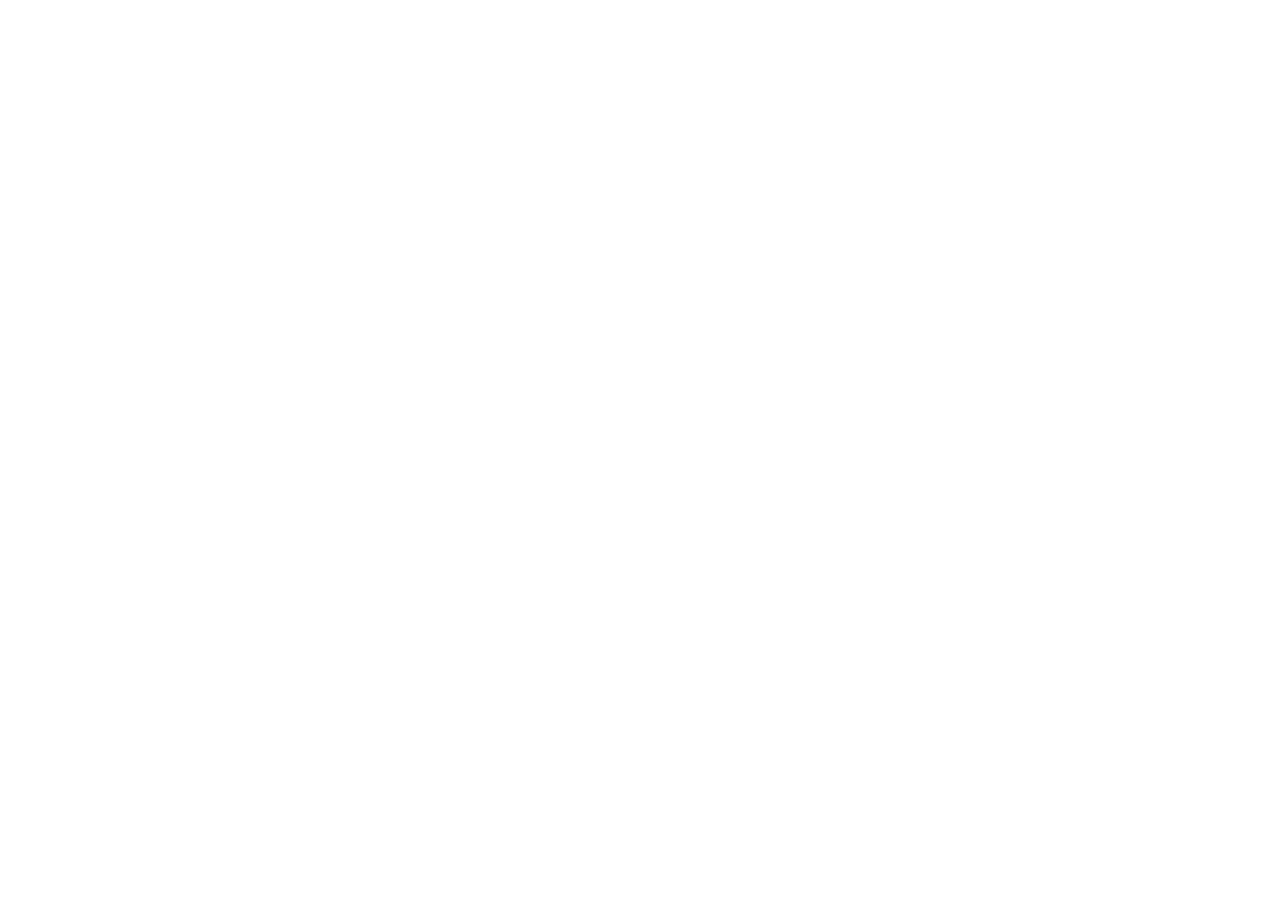
==== assets/html/highscores.html @ e89aa897 "added highscores page" ====
<!DOCTYPE html>
<html lang="en">
<head>
    <meta charset="UTF-8">
    <meta name="viewport" content="width=device-width, initial-scale=1.0">
    <title>Document</title>
</head>
<body>
    
</body>
</html>
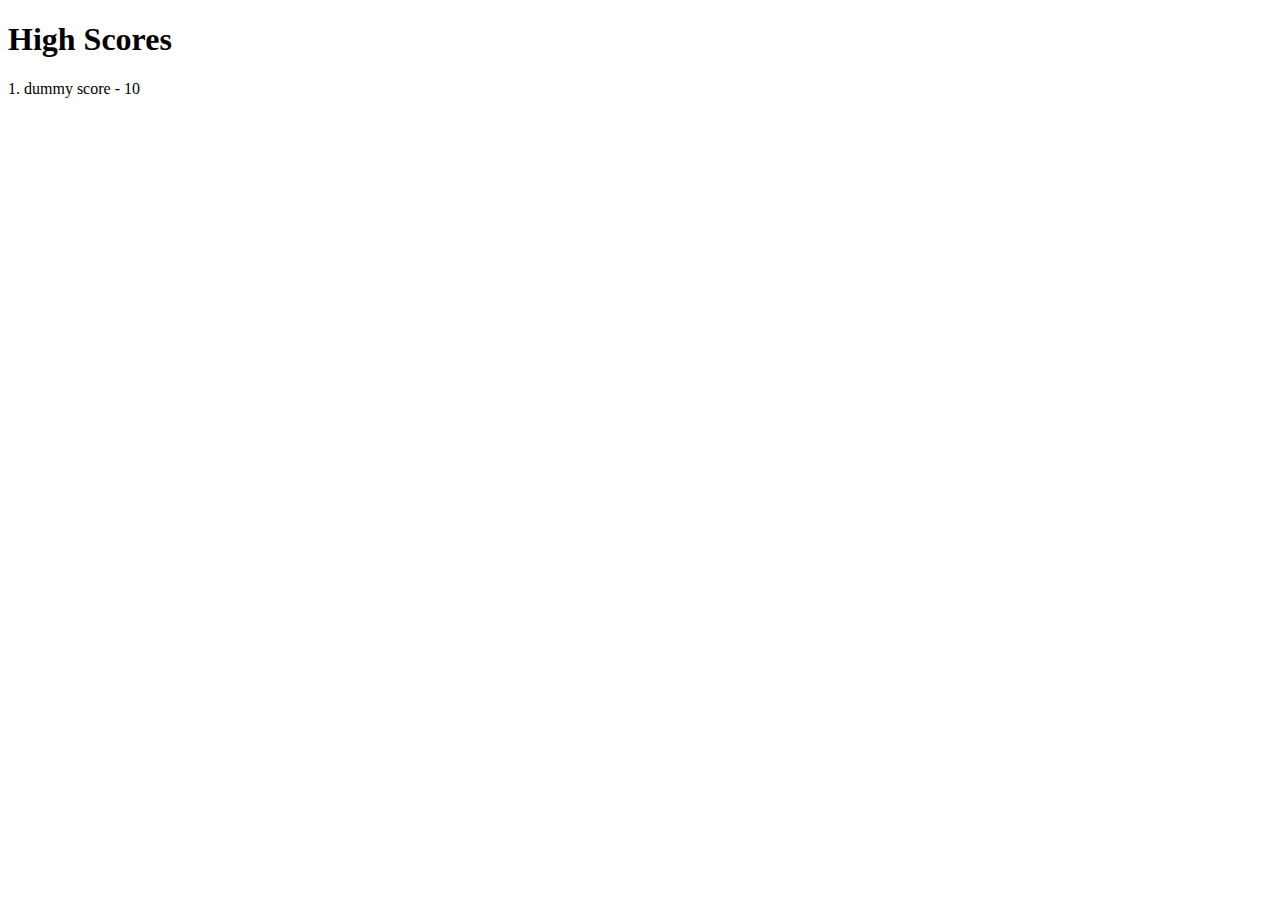
==== commit 2471549f: "created framework for high scores page" ====
--- a/assets/html/highscores.html
+++ b/assets/html/highscores.html
@@ -4,8 +4,32 @@
     <meta charset="UTF-8">
     <meta name="viewport" content="width=device-width, initial-scale=1.0">
     <title>Document</title>
+
+    <script src="https://code.jquery.com/jquery-3.5.1.min.js" integrity="sha256-9/aliU8dGd2tb6OSsuzixeV4y/faTqgFtohetphbbj0=" crossorigin="anonymous"></script>
+    <link rel="stylesheet" href="https://cdn.jsdelivr.net/npm/bootstrap@4.5.3/dist/css/bootstrap.min.css" integrity="sha384-TX8t27EcRE3e/ihU7zmQxVncDAy5uIKz4rEkgIXeMed4M0jlfIDPvg6uqKI2xXr2" crossorigin="anonymous">
+    <link rel="stylesheet" href="assets/css/style.css">
 </head>
 <body>
     
+    <main class="container">
+        <section class="row">
+            <!-- TODO - this gets wonky at <575px -->
+            <div class="col-md-3 col-lg-4"></div>
+            <div class="col-md-7 col-lg-5" id="score-container">
+                <div class="row">
+                    <div class="col-sm-12"><h1 id="title">High Scores</h1></div>
+                </div>
+                <div class="row">
+                    <div class="col-md-1"></div>
+                    <div class="col-md-10"><p id="welcome">1. dummy score - 10</p></div>
+                    <div class="col-md-1"></div>
+                </div>
+
+            </div>
+            <div class="col-md-2 col-lg-3"></div>
+        </section>
+    </main>
+
+    <script src="https://cdn.jsdelivr.net/npm/bootstrap@4.5.3/dist/js/bootstrap.bundle.min.js" integrity="sha384-ho+j7jyWK8fNQe+A12Hb8AhRq26LrZ/JpcUGGOn+Y7RsweNrtN/tE3MoK7ZeZDyx" crossorigin="anonymous"></script>
 </body>
 </html>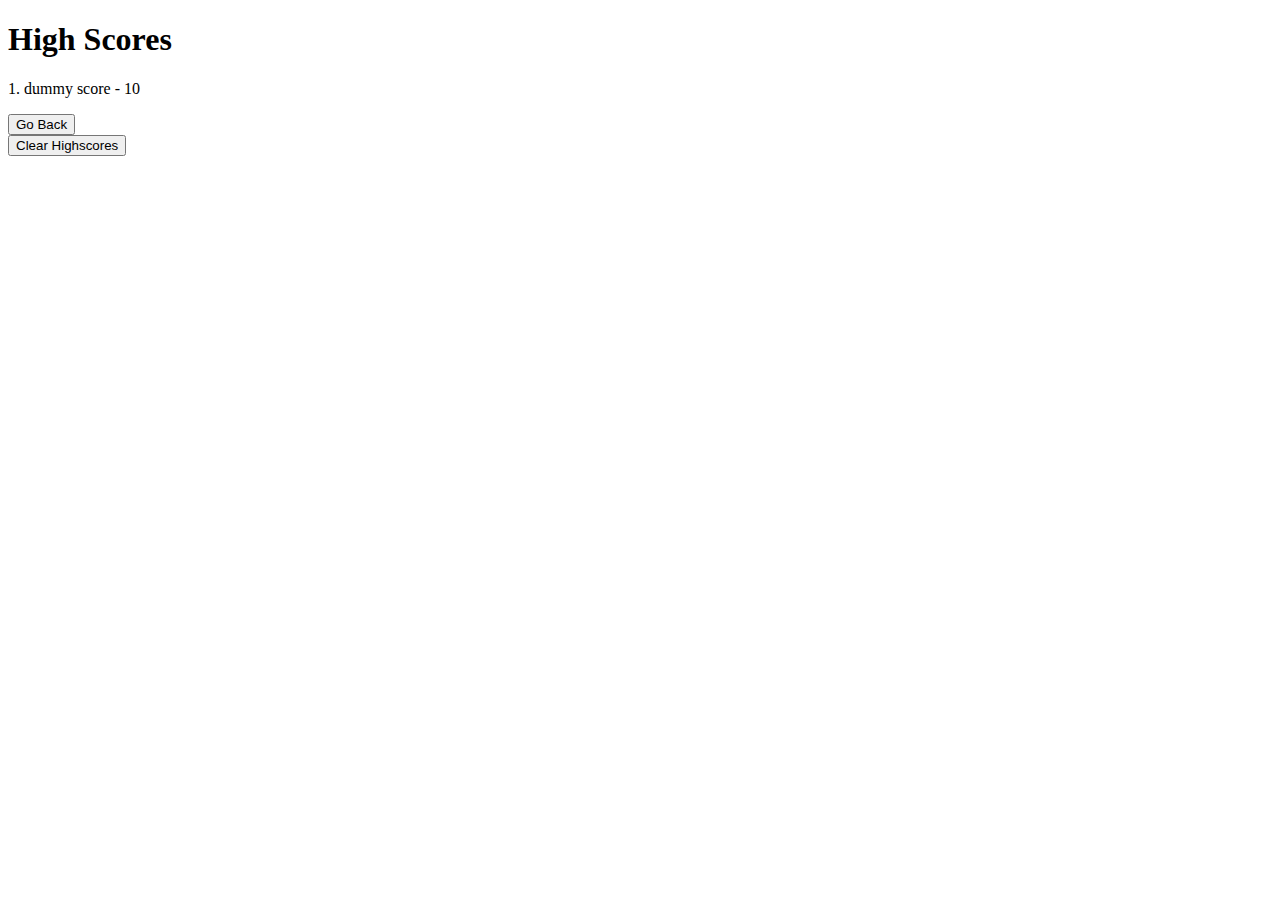
==== commit ef189358: "added buttons for highscores page. Back button functions" ====
--- a/assets/html/highscores.html
+++ b/assets/html/highscores.html
@@ -3,11 +3,11 @@
 <head>
     <meta charset="UTF-8">
     <meta name="viewport" content="width=device-width, initial-scale=1.0">
-    <title>Document</title>
+    <title>High Scores</title>
 
     <script src="https://code.jquery.com/jquery-3.5.1.min.js" integrity="sha256-9/aliU8dGd2tb6OSsuzixeV4y/faTqgFtohetphbbj0=" crossorigin="anonymous"></script>
     <link rel="stylesheet" href="https://cdn.jsdelivr.net/npm/bootstrap@4.5.3/dist/css/bootstrap.min.css" integrity="sha384-TX8t27EcRE3e/ihU7zmQxVncDAy5uIKz4rEkgIXeMed4M0jlfIDPvg6uqKI2xXr2" crossorigin="anonymous">
-    <link rel="stylesheet" href="assets/css/style.css">
+    <!-- <link rel="stylesheet" href="assets/css/style.css"> -->
 </head>
 <body>
     
@@ -15,14 +15,20 @@
         <section class="row">
             <!-- TODO - this gets wonky at <575px -->
             <div class="col-md-3 col-lg-4"></div>
-            <div class="col-md-7 col-lg-5" id="score-container">
+            <div class="col-md-7 col-lg-5">
                 <div class="row">
                     <div class="col-sm-12"><h1 id="title">High Scores</h1></div>
                 </div>
+                <div id="score-container">
+                    <div class="row">
+                        <div class="col-md-1"></div>
+                        <div class="col-md-10"><p id="welcome">1. dummy score - 10</p></div>
+                        <div class="col-md-1"></div>
+                    </div>
+                </div>
                 <div class="row">
-                    <div class="col-md-1"></div>
-                    <div class="col-md-10"><p id="welcome">1. dummy score - 10</p></div>
-                    <div class="col-md-1"></div>
+                    <div class="col-sm-3"><button id="back-button">Go Back</button></div>
+                    <div class="col-sm-9"><button id="clear-button">Clear Highscores</button></div>
                 </div>
 
             </div>
@@ -30,6 +36,7 @@
         </section>
     </main>
 
+    <script src="../js/scoresScript.js"></script>
     <script src="https://cdn.jsdelivr.net/npm/bootstrap@4.5.3/dist/js/bootstrap.bundle.min.js" integrity="sha384-ho+j7jyWK8fNQe+A12Hb8AhRq26LrZ/JpcUGGOn+Y7RsweNrtN/tE3MoK7ZeZDyx" crossorigin="anonymous"></script>
 </body>
 </html>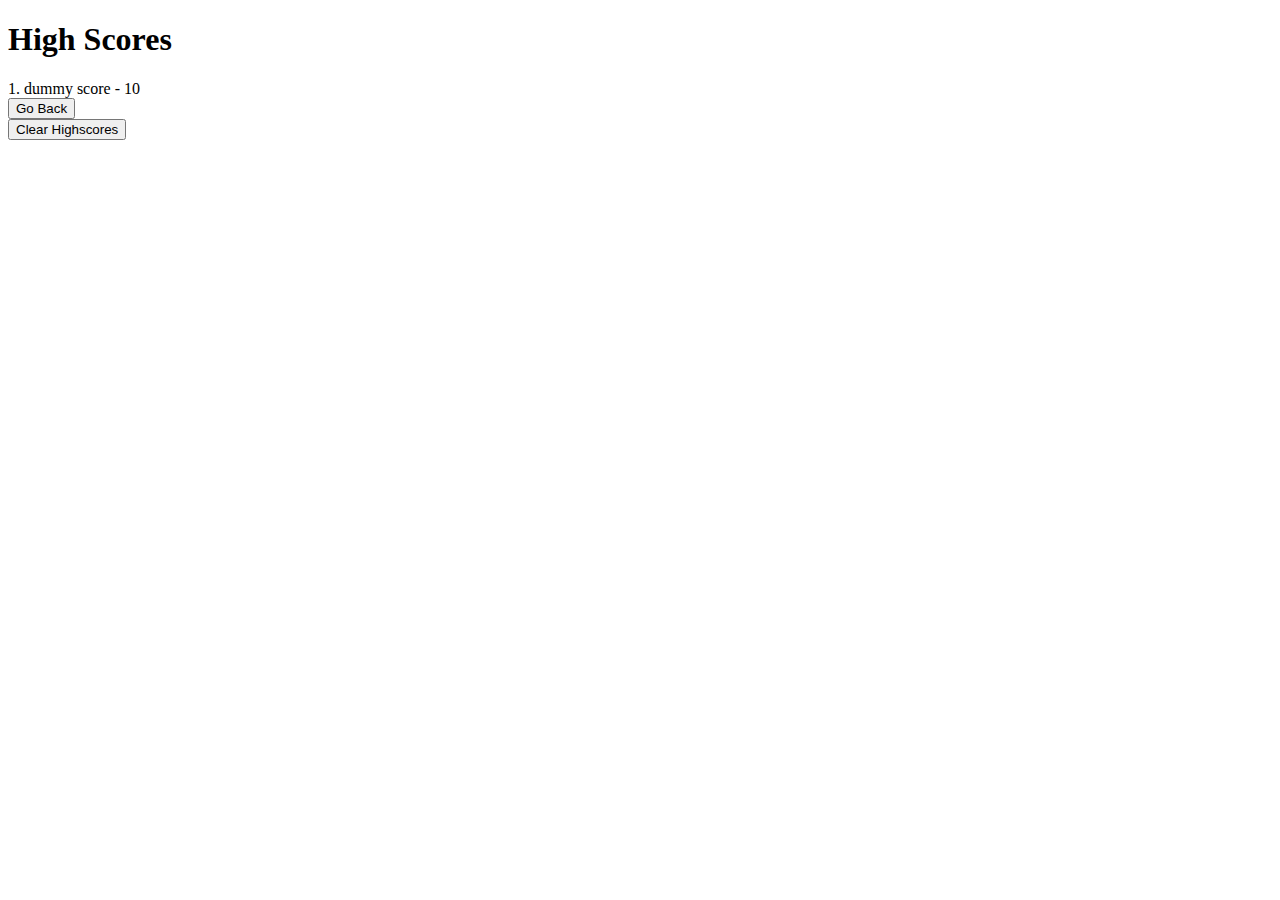
==== commit 4435c808: "added dynamic score element generation" ====
--- a/assets/html/highscores.html
+++ b/assets/html/highscores.html
@@ -19,13 +19,7 @@
                 <div class="row">
                     <div class="col-sm-12"><h1 id="title">High Scores</h1></div>
                 </div>
-                <div id="score-container">
-                    <div class="row">
-                        <div class="col-md-1"></div>
-                        <div class="col-md-10"><p id="welcome">1. dummy score - 10</p></div>
-                        <div class="col-md-1"></div>
-                    </div>
-                </div>
+                <div id="score-container"></div>
                 <div class="row">
                     <div class="col-sm-3"><button id="back-button">Go Back</button></div>
                     <div class="col-sm-9"><button id="clear-button">Clear Highscores</button></div>
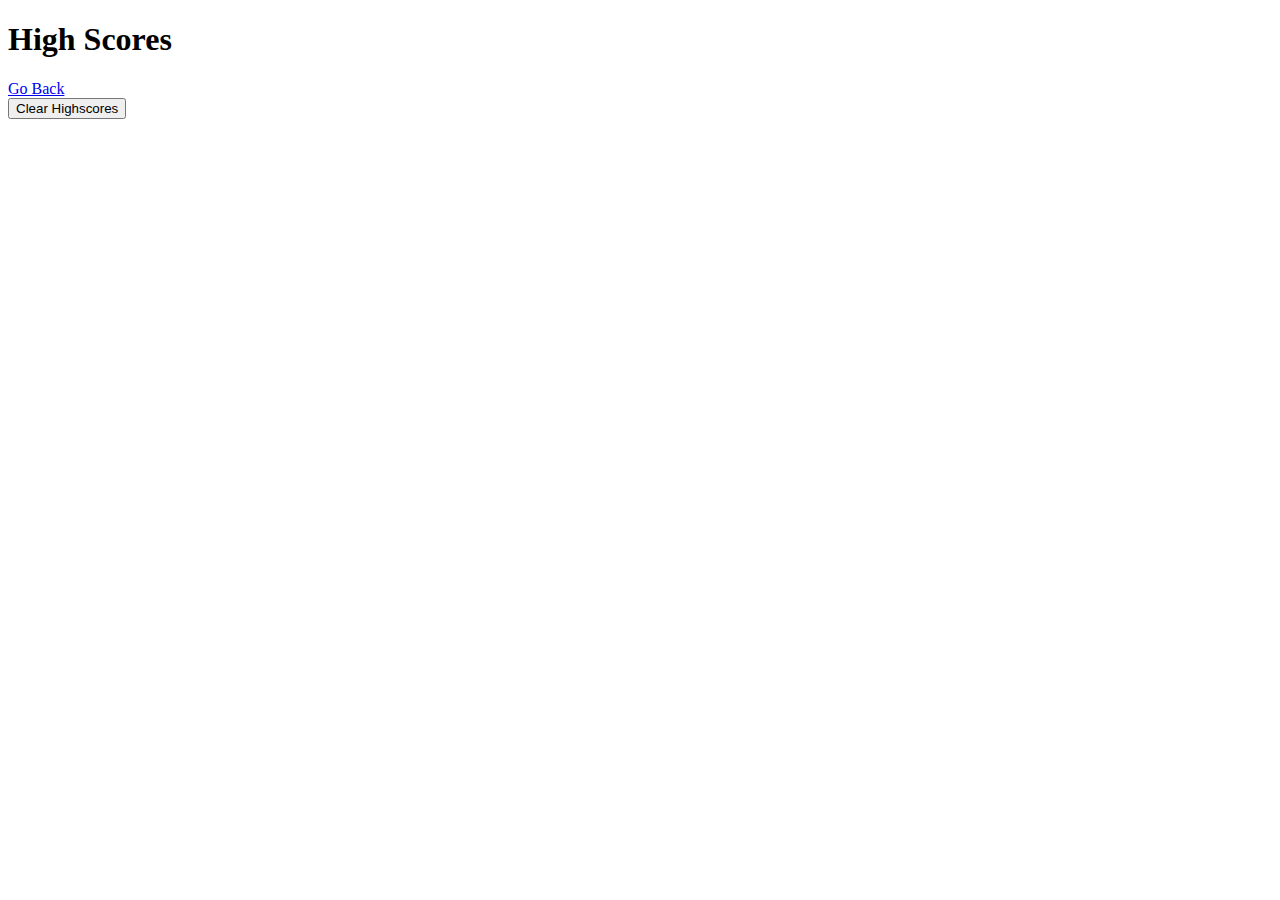
==== commit b65b4576: "added styling for buttons" ====
--- a/assets/html/highscores.html
+++ b/assets/html/highscores.html
@@ -21,8 +21,8 @@
                 </div>
                 <div id="score-container"></div>
                 <div class="row">
-                    <div class="col-sm-3"><button id="back-button">Go Back</button></div>
-                    <div class="col-sm-9"><button id="clear-button">Clear Highscores</button></div>
+                    <div class="col-sm-3"><a href="..\..\index.html" class="btn btn-primary" id="back-button">Go Back</a></div>
+                    <div class="col-sm-9"><button class="btn btn-primary" id="clear-button">Clear Highscores</button></div>
                 </div>
 
             </div>
